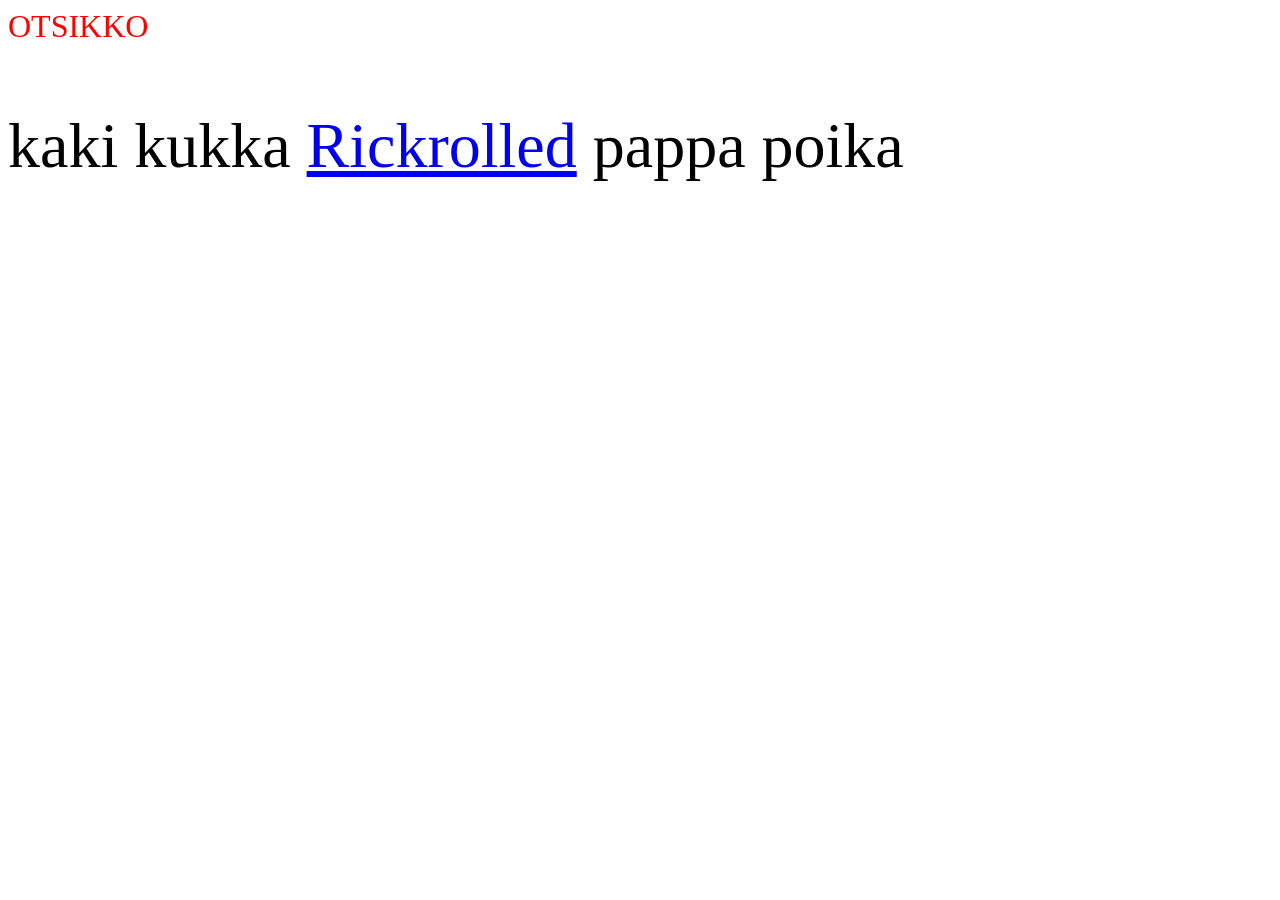
==== index.html @ dcd28578 "create index html" ====
<html>
<head>
    <style>
        h1{
            color: red;
            font-weight: 300;
            
            
        }
        
        p{
            font-size: 400%;
            

        }
    </style>
</head>  
<body>
 
    
<h1>

OTSIKKO
</h1>
<p>
    kaki kukka <a href="toinen.html"> Rickrolled</a> pappa poika
</p>
    
</body>
</html>
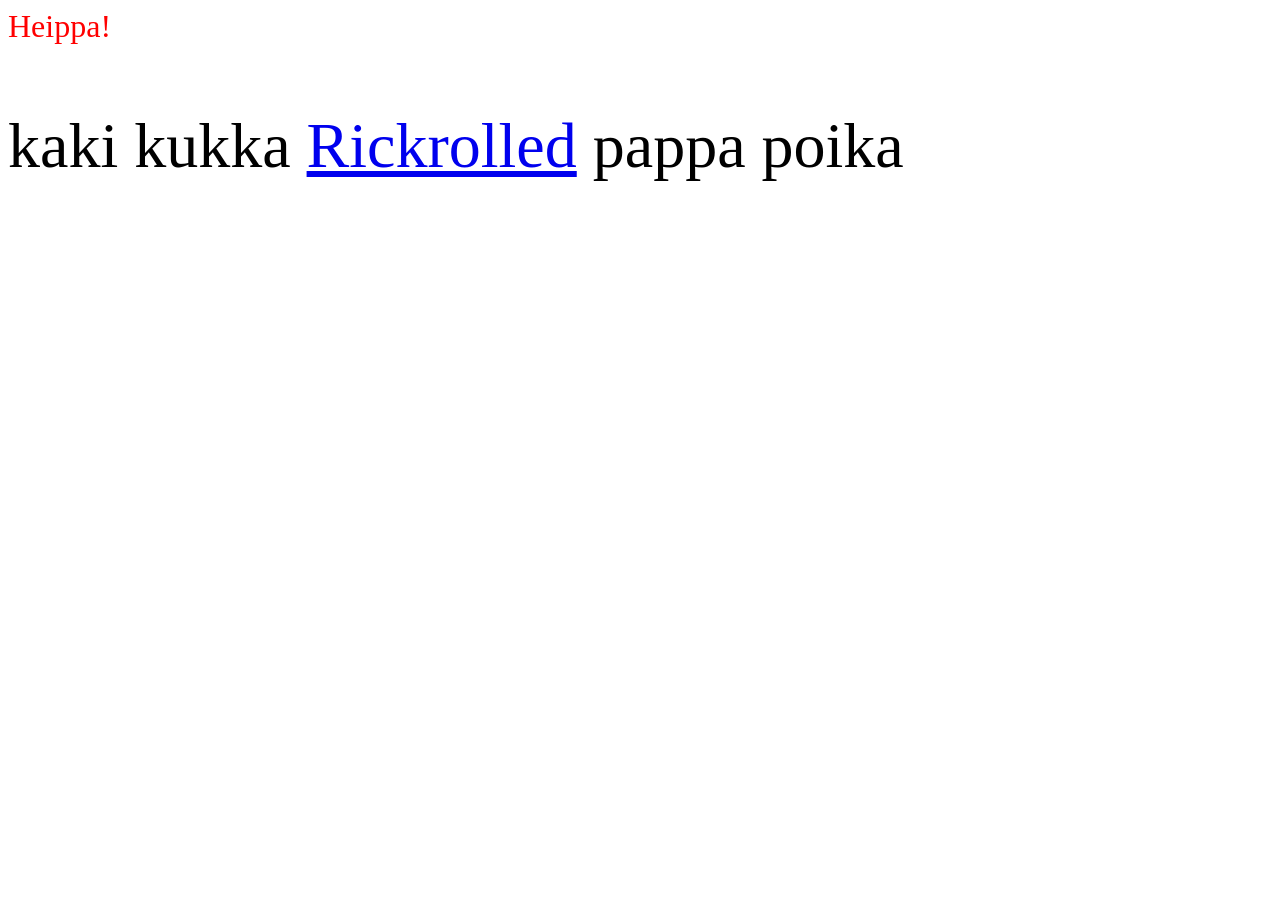
==== commit 006b37b3: "Otsikon vaihto" ====
--- a/index.html
+++ b/index.html
@@ -20,7 +20,7 @@
     
 <h1>
 
-OTSIKKO
+Heippa!
 </h1>
 <p>
     kaki kukka <a href="toinen.html"> Rickrolled</a> pappa poika
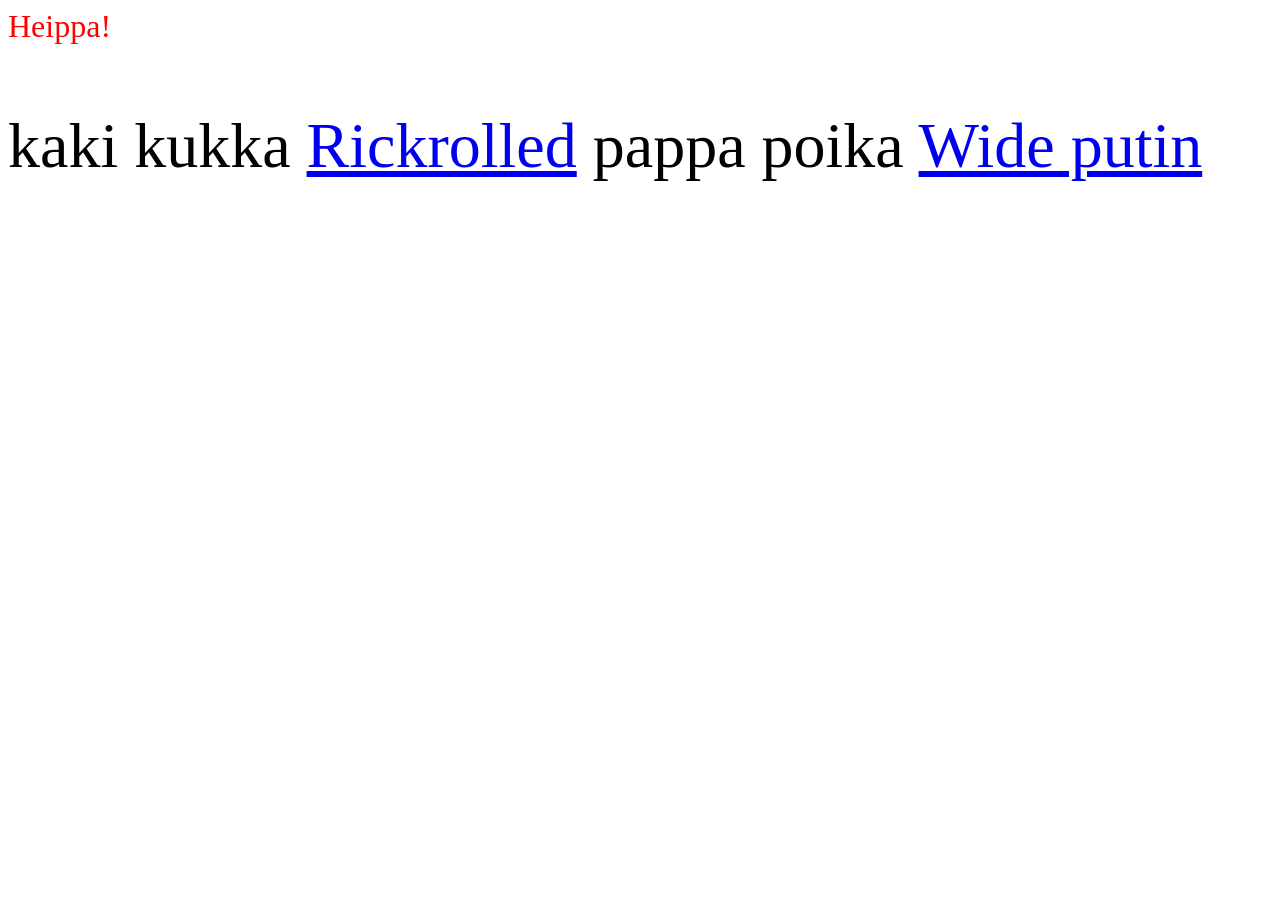
==== commit cc272181: "Wide putin link added" ====
--- a/index.html
+++ b/index.html
@@ -24,6 +24,7 @@
 </h1>
 <p>
     kaki kukka <a href="toinen.html"> Rickrolled</a> pappa poika
+    <a href="https://youtu.be/Wl959QnD3lM?si=QnRhZx_3M_tTNT8r">Wide putin</a>
 </p>
     
 </body>
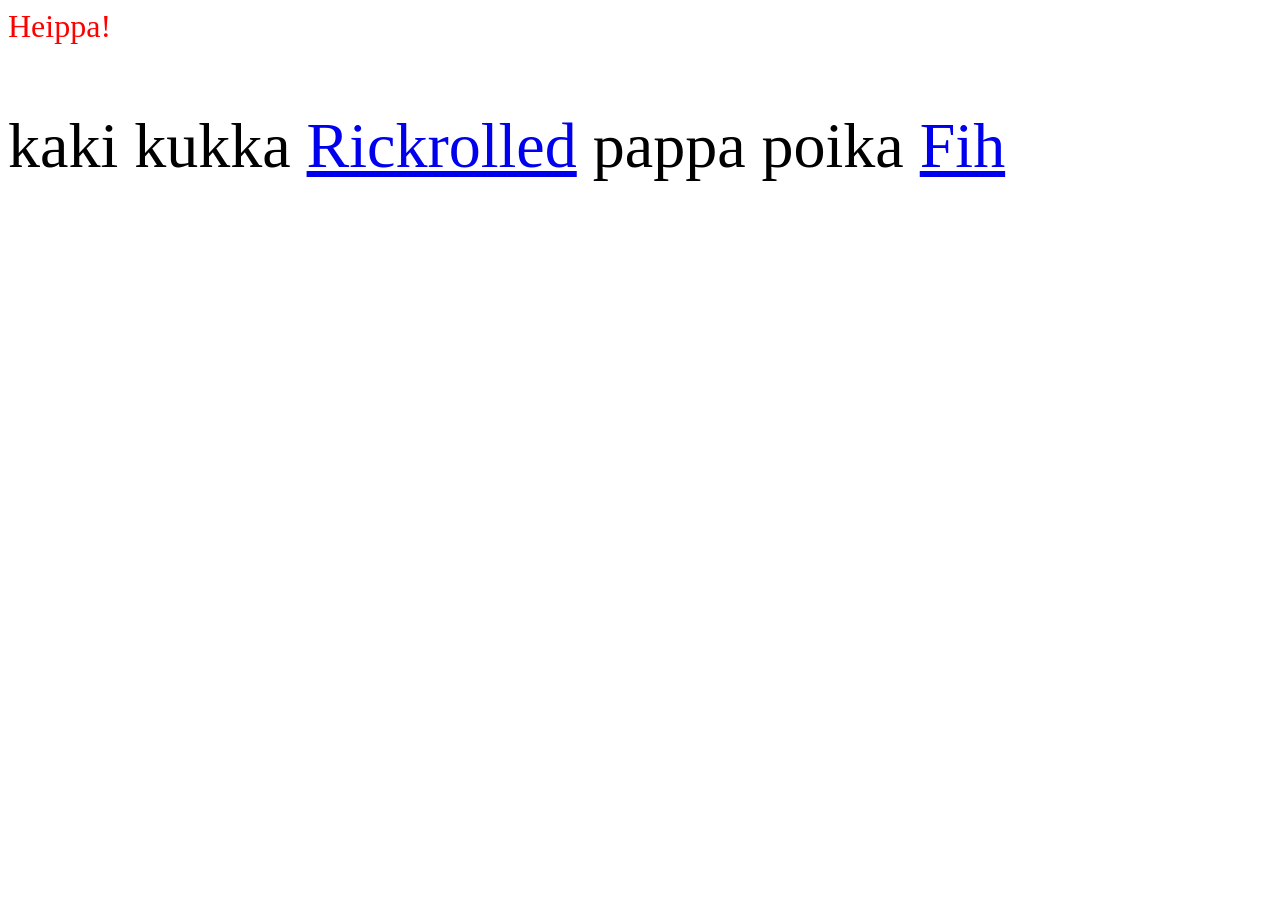
==== commit 568ca3ee: "Fih" ====
--- a/index.html
+++ b/index.html
@@ -24,7 +24,7 @@
 </h1>
 <p>
     kaki kukka <a href="toinen.html"> Rickrolled</a> pappa poika
-    <a href="https://youtu.be/Wl959QnD3lM?si=QnRhZx_3M_tTNT8r">Wide putin</a>
+    <a href="https://youtu.be/YAgJ9XugGBo?si=XaQqHWVBwpPKe_9_">Fih</a>
 </p>
     
 </body>
